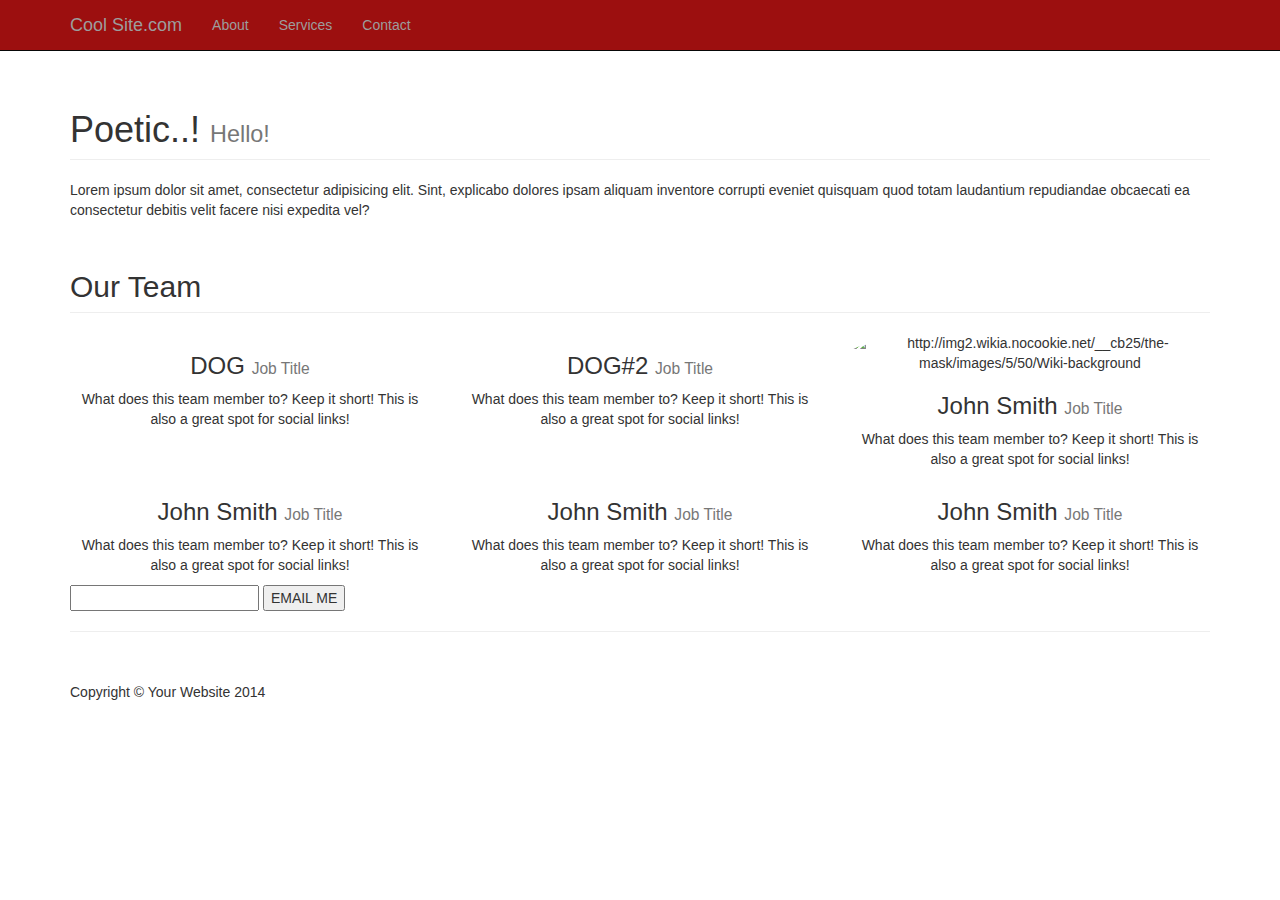
==== index.html @ 21cc7650 "class" ====
<!DOCTYPE html>
<html lang="en">

<head>

    <meta charset="utf-8">
    <meta http-equiv="X-UA-Compatible" content="IE=edge">
    <meta name="viewport" content="width=device-width, initial-scale=1">
    <meta name="description" content="">
    <meta name="author" content="">

    <title>Cool site</title>

    <!-- Bootstrap Core CSS -->
    <link href="css/bootstrap.min.css" rel="stylesheet">

    <!-- Custom CSS -->
    <link href="css/round-about.css" rel="stylesheet">

    <!-- HTML5 Shim and Respond.js IE8 support of HTML5 elements and media queries -->
    <!-- WARNING: Respond.js doesn't work if you view the page via file:// -->
    <!--[if lt IE 9]>
        <script src="https://oss.maxcdn.com/libs/html5shiv/3.7.0/html5shiv.js"></script>
        <script src="https://oss.maxcdn.com/libs/respond.js/1.4.2/respond.min.js"></script>
    <![endif]-->

</head>

<body>

    <!-- Navigation -->
    <nav class="navbar navbar-inverse navbar-fixed-top Logic" role="navigation">
        <div class="container">
            <!-- Brand and toggle get grouped for better mobile display -->
            <div class="navbar-header">
                <button type="button" class="navbar-toggle" data-toggle="collapse" data-target="#bs-example-navbar-collapse-1">
                    <span class="sr-only">Toggle navigation</span>
                    <span class="icon-bar"></span>
                    <span class="icon-bar"></span>
                    <span class="icon-bar"></span>
                </button>
                <a class="navbar-brand" href="#">Cool Site.com</a>
            </div>
            <!-- Collect the nav links, forms, and other content for toggling -->
            <div class="collapse navbar-collapse" id="bs-example-navbar-collapse-1">
                <ul class="nav navbar-nav">
                    <li>
                        <a href="#">About</a>
                    </li>
                    <li>
                        <a href="#">Services</a>
                    </li>
                    <li>
                        <a href="#">Contact</a>
                    </li>
                </ul>
            </div>
            <!-- /.navbar-collapse -->
        </div>
        <!-- /.container -->
    </nav>

    <!-- Page Content -->
    <div class="container">

        <!-- Introduction Row -->
        <div class="row">
            <div class="col-lg-12">
                <h1 class="page-header">Poetic..!
                    <small>Hello!</small>
                </h1>
                <p>Lorem ipsum dolor sit amet, consectetur adipisicing elit. Sint, explicabo dolores ipsam aliquam inventore corrupti eveniet quisquam quod totam laudantium repudiandae obcaecati ea consectetur debitis velit facere nisi expedita vel?</p>
            </div>
        </div>

        <!-- Team Members Row -->
        <div class="row">
            <div class="col-lg-12">
                <h2 class="page-header">Our Team</h2>
            </div>
            <div class="col-lg-4 col-sm-6 text-center">
                <img class="img-circle img-responsive img-center" src="IMG\laryngeal-paralysis-in-dogs.jpg" alt="">
                <h3>DOG
                    <small>Job Title</small>
                </h3>
                <p>What does this team member to? Keep it short! This is also a great spot for social links!</p>
            </div>
            <div class="col-lg-4 col-sm-6 text-center">
                <img class="img-circle img-responsive img-center" src="IMG\salmonella-infection-dogs.jpg" alt="">
                <h3>DOG#2
                    <small>Job Title</small>
                </h3>
                <p>What does this team member to? Keep it short! This is also a great spot for social links!</p>
            </div>
            <div class="col-lg-4 col-sm-6 text-center">
                <img class="img-circle img-responsive img-center" src="http://img2.wikia.nocookie.net/__cb25/the-mask/images/5/50/Wiki-background" alt="http://img2.wikia.nocookie.net/__cb25/the-mask/images/5/50/Wiki-background">
                <h3>John Smith
                    <small>Job Title</small>
                </h3>
                <p>What does this team member to? Keep it short! This is also a great spot for social links!</p>
            </div>
            <div class="col-lg-4 col-sm-6 text-center">
                <img class="img-circle img-responsive img-center" src="http://placehold.it/200x200" alt="">
                <h3>John Smith
                    <small>Job Title</small>
                </h3>
                <p>What does this team member to? Keep it short! This is also a great spot for social links!</p>
            </div>
            <div class="col-lg-4 col-sm-6 text-center">
                <img class="img-circle img-responsive img-center" src="http://placehold.it/200x200" alt="">
                <h3>John Smith
                    <small>Job Title</small>
                </h3>
                <p>What does this team member to? Keep it short! This is also a great spot for social links!</p>
            </div>
            <div class="col-lg-4 col-sm-6 text-center">
                <img class="img-circle img-responsive img-center" src="http://placehold.it/200x200" alt="">
                <h3>John Smith
                    <small>Job Title</small>
                </h3>
                <p>What does this team member to? Keep it short! This is also a great spot for social links!</p>
            </div>
        </div>

<div class="col-sm12 amil">
  <form action="mailto:jspriggs@editllc.com" method="GET">
    <input name="subject" type="text" />
<!-- <textarea name="body"></textarea> -->
<input type="submit" value="EMAIL ME" />
</form>
<div>
        <hr>

        <!-- Footer -->
        <footer>
            <div class="row">
                <div class="col-lg-12">
                    <p>Copyright &copy; Your Website 2014</p>
                </div>
                <!-- /.col-lg-12 -->
            </div>
            <!-- /.row -->
        </footer>

    </div>
    <!-- /.container -->

    <!-- jQuery -->
    <script src="js/jquery.js"></script>

    <!-- Bootstrap Core JavaScript -->
    <script src="js/bootstrap.min.js"></script>

</body>

</html>
---- css/round-about.css ----
/*!
 * Start Bootstrap - Round About (http://startbootstrap.com/)
 * Copyright 2013-2016 Start Bootstrap
 * Licensed under MIT (https://github.com/BlackrockDigital/startbootstrap/blob/gh-pages/LICENSE)
 */

body {
    padding-top: 70px; /* Required padding for .navbar-fixed-top. Remove if using .navbar-static-top. Change if height of navigation changes. */
}

.img-center {
	margin: 0 auto;
}

footer {
    margin: 50px 0;
}
.Logic{
  background-color: #9c0f0f;
}.mail{
  padding-top: 100/100
}
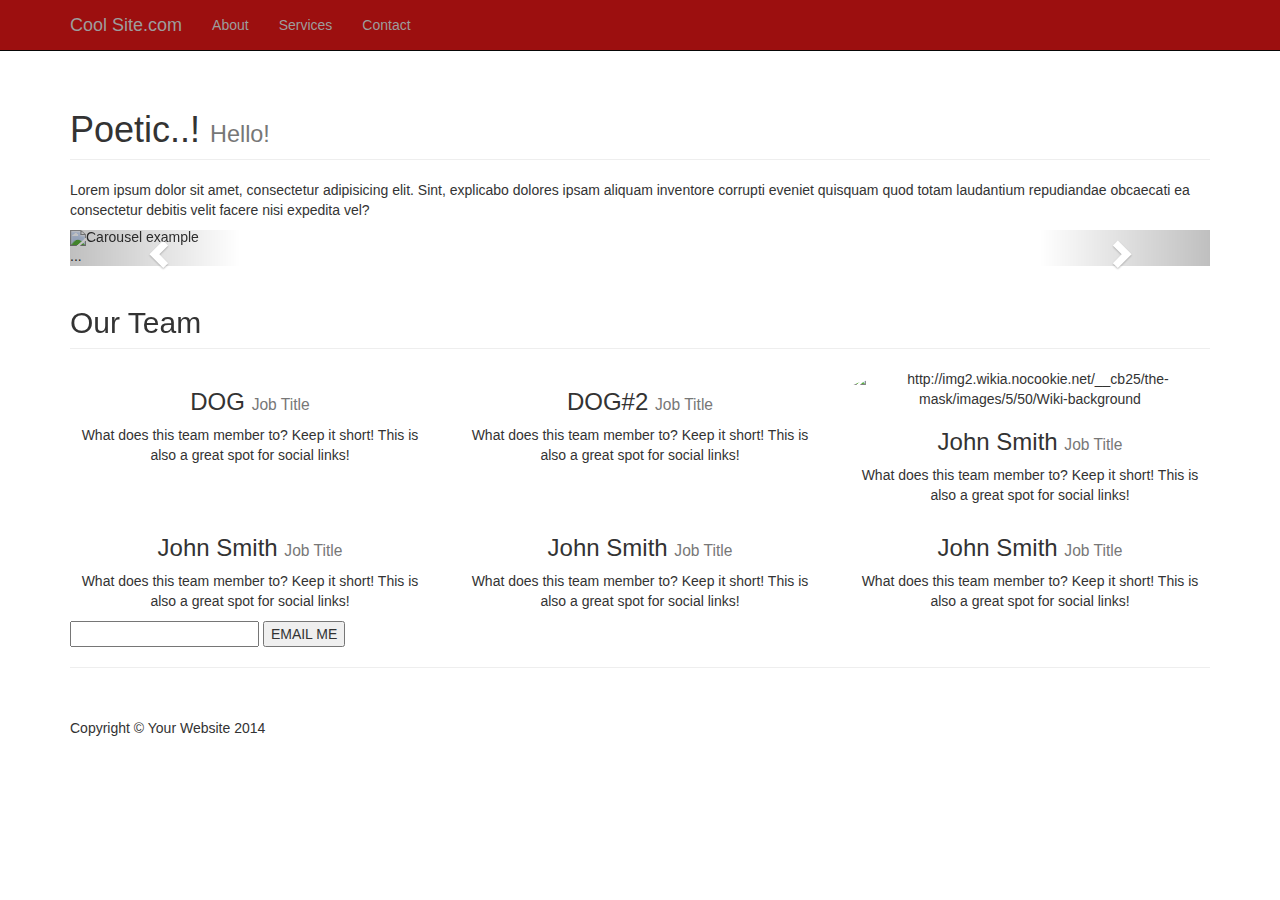
==== commit b29dd12d: "added index to simple" ====
--- a/index.html
+++ b/index.html
@@ -1,33 +1,24 @@
 <!DOCTYPE html>
 <html lang="en">
-
 <head>
-
     <meta charset="utf-8">
     <meta http-equiv="X-UA-Compatible" content="IE=edge">
     <meta name="viewport" content="width=device-width, initial-scale=1">
     <meta name="description" content="">
     <meta name="author" content="">
-
     <title>Cool site</title>
-
     <!-- Bootstrap Core CSS -->
     <link href="css/bootstrap.min.css" rel="stylesheet">
-
     <!-- Custom CSS -->
     <link href="css/round-about.css" rel="stylesheet">
-
     <!-- HTML5 Shim and Respond.js IE8 support of HTML5 elements and media queries -->
     <!-- WARNING: Respond.js doesn't work if you view the page via file:// -->
     <!--[if lt IE 9]>
         <script src="https://oss.maxcdn.com/libs/html5shiv/3.7.0/html5shiv.js"></script>
         <script src="https://oss.maxcdn.com/libs/respond.js/1.4.2/respond.min.js"></script>
     <![endif]-->
-
 </head>
-
 <body>
-
     <!-- Navigation -->
     <nav class="navbar navbar-inverse navbar-fixed-top Logic" role="navigation">
         <div class="container">
@@ -59,10 +50,8 @@
         </div>
         <!-- /.container -->
     </nav>
-
     <!-- Page Content -->
     <div class="container">
-
         <!-- Introduction Row -->
         <div class="row">
             <div class="col-lg-12">
@@ -72,7 +61,40 @@
                 <p>Lorem ipsum dolor sit amet, consectetur adipisicing elit. Sint, explicabo dolores ipsam aliquam inventore corrupti eveniet quisquam quod totam laudantium repudiandae obcaecati ea consectetur debitis velit facere nisi expedita vel?</p>
             </div>
         </div>
-
+        <div id="carousel-example-generic" class="carousel slide" data-ride="carousel">
+          <!-- Indicators -->
+          <ol class="carousel-indicators">
+            <li data-target="#carousel-example-generic" data-slide-to="0" class="active"></li>
+            <li data-target="#carousel-example-generic" data-slide-to="1"></li>
+            <li data-target="#carousel-example-generic" data-slide-to="2"></li>
+          </ol>
+          <!-- Wrapper for slides -->
+          <div class="carousel-inner" role="listbox">
+            <div class="item active">
+              <img src="http://www.pepipost.com/wp-content/uploads/2015/07/welcome.jpg" alt="Carousel example
+          ">
+              <div class="carousel-caption">
+                ...
+              </div>
+            </div>
+            <div class="item">
+              <img src="http://www.pepipost.com/wp-content/uploads/2015/07/welcome.jpg" alt="...">
+              <div class="carousel-caption">
+                ...
+              </div>
+            </div>
+            ...
+          </div>
+          <!-- Controls -->
+          <a class="left carousel-control" href="#carousel-example-generic" role="button" data-slide="prev">
+            <span class="glyphicon glyphicon-chevron-left" aria-hidden="true"></span>
+            <span class="sr-only">Previous</span>
+          </a>
+          <a class="right carousel-control" href="#carousel-example-generic" role="button" data-slide="next">
+            <span class="glyphicon glyphicon-chevron-right" aria-hidden="true"></span>
+            <span class="sr-only">Next</span>
+          </a>
+        </div>
         <!-- Team Members Row -->
         <div class="row">
             <div class="col-lg-12">
@@ -121,7 +143,6 @@
                 <p>What does this team member to? Keep it short! This is also a great spot for social links!</p>
             </div>
         </div>
-
 <div class="col-sm12 amil">
   <form action="mailto:jspriggs@editllc.com" method="GET">
     <input name="subject" type="text" />
@@ -130,7 +151,6 @@
 </form>
 <div>
         <hr>
-
         <!-- Footer -->
         <footer>
             <div class="row">
@@ -141,16 +161,11 @@
             </div>
             <!-- /.row -->
         </footer>
-
     </div>
     <!-- /.container -->
-
     <!-- jQuery -->
     <script src="js/jquery.js"></script>
-
     <!-- Bootstrap Core JavaScript -->
     <script src="js/bootstrap.min.js"></script>
-
 </body>
-
 </html>
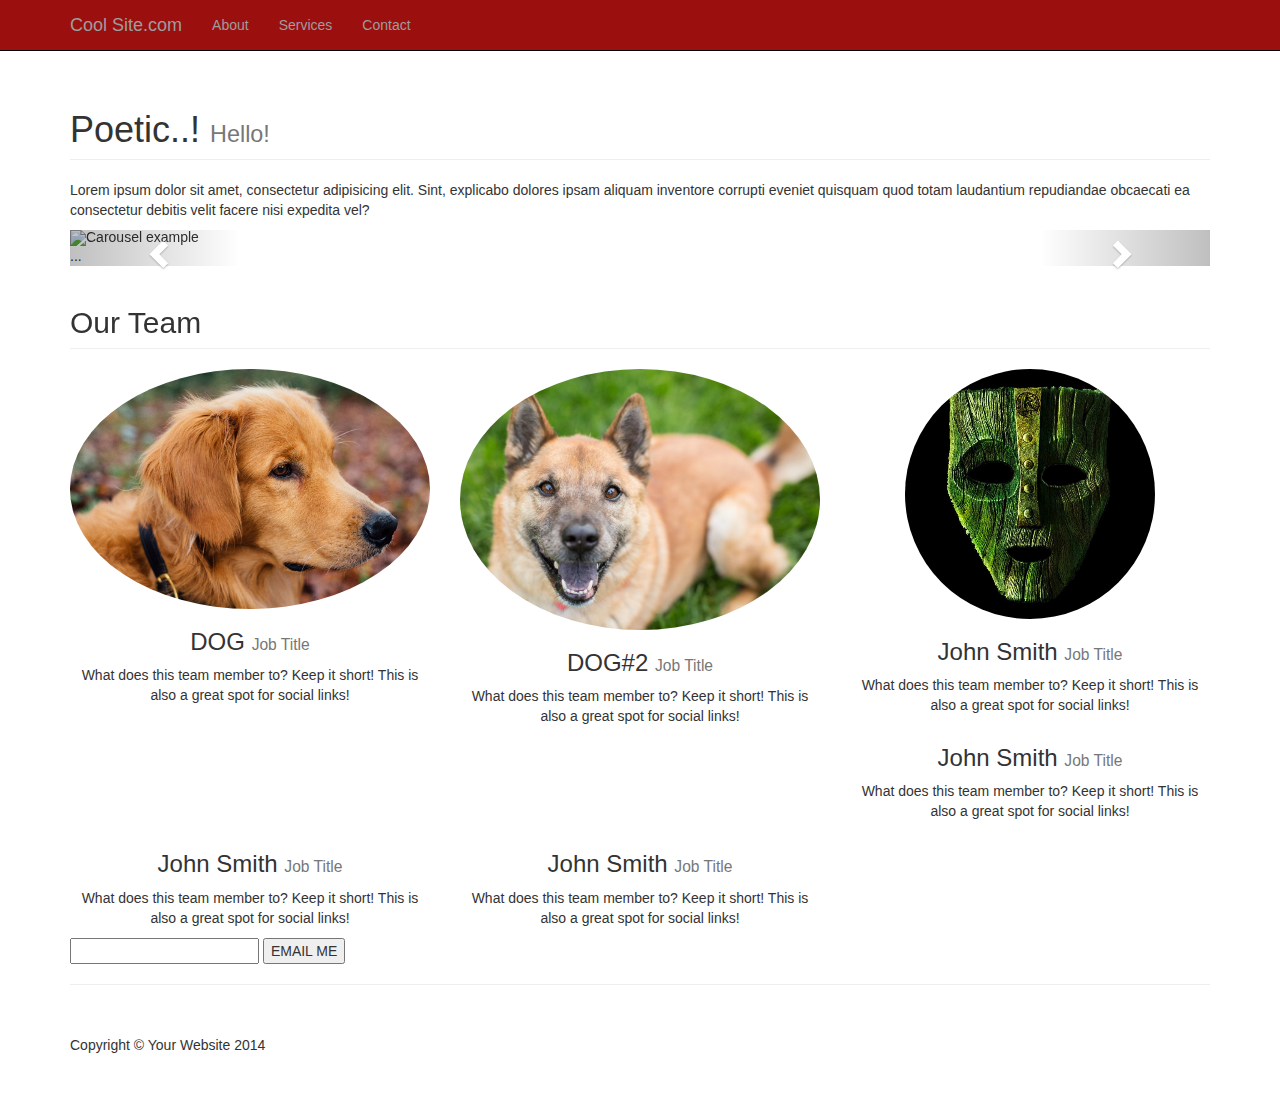
==== commit cb0182ff: "pictures" ====
--- a/index.html
+++ b/index.html
@@ -30,13 +30,13 @@
                     <span class="icon-bar"></span>
                     <span class="icon-bar"></span>
                 </button>
-                <a class="navbar-brand" href="#">Cool Site.com</a>
+                <a class="navbar-brand" href="index.html">Cool Site.com</a>
             </div>
             <!-- Collect the nav links, forms, and other content for toggling -->
             <div class="collapse navbar-collapse" id="bs-example-navbar-collapse-1">
                 <ul class="nav navbar-nav">
                     <li>
-                        <a href="#">About</a>
+                        <a href="about.html">About</a>
                     </li>
                     <li>
                         <a href="#">Services</a>
@@ -101,21 +101,21 @@
                 <h2 class="page-header">Our Team</h2>
             </div>
             <div class="col-lg-4 col-sm-6 text-center">
-                <img class="img-circle img-responsive img-center" src="IMG\laryngeal-paralysis-in-dogs.jpg" alt="">
+                <img class="img-circle img-responsive img-center" src="image\laryngeal-paralysis-in-dogs.jpg" alt="">
                 <h3>DOG
                     <small>Job Title</small>
                 </h3>
                 <p>What does this team member to? Keep it short! This is also a great spot for social links!</p>
             </div>
             <div class="col-lg-4 col-sm-6 text-center">
-                <img class="img-circle img-responsive img-center" src="IMG\salmonella-infection-dogs.jpg" alt="">
+                <img class="img-circle img-responsive img-center" src="image\salmonella-infection-dogs.jpg" alt="">
                 <h3>DOG#2
                     <small>Job Title</small>
                 </h3>
                 <p>What does this team member to? Keep it short! This is also a great spot for social links!</p>
             </div>
             <div class="col-lg-4 col-sm-6 text-center">
-                <img class="img-circle img-responsive img-center" src="http://img2.wikia.nocookie.net/__cb25/the-mask/images/5/50/Wiki-background" alt="http://img2.wikia.nocookie.net/__cb25/the-mask/images/5/50/Wiki-background">
+                <img class="img-circle img-responsive img-center" src="image\the mask.png" alt="http://img2.wikia.nocookie.net/__cb25/the-mask/images/5/50/Wiki-background">
                 <h3>John Smith
                     <small>Job Title</small>
                 </h3>
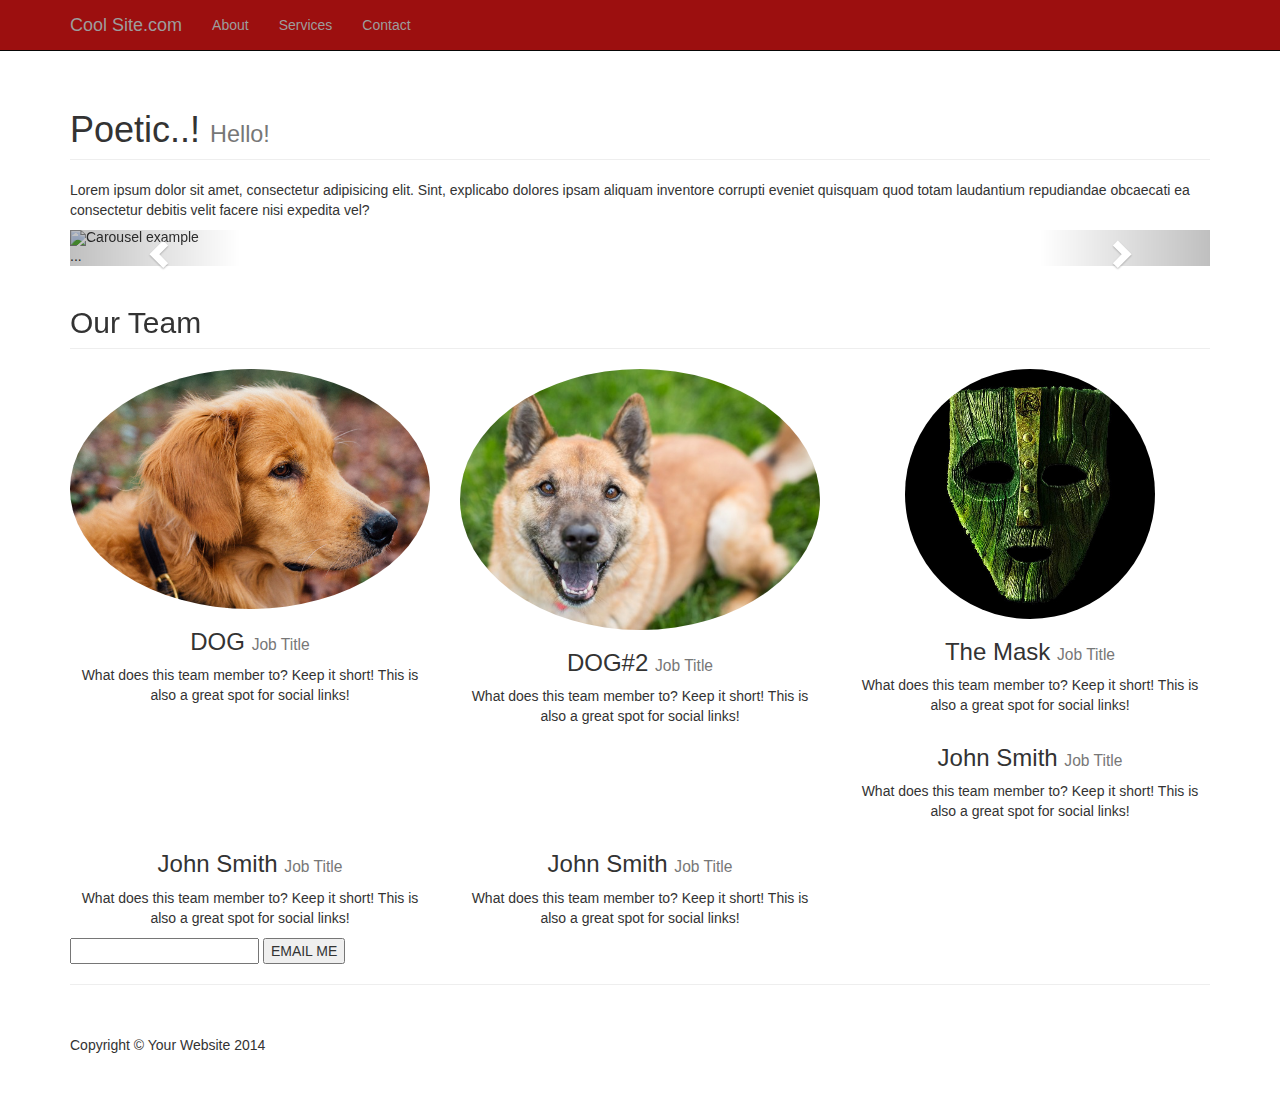
==== commit a80021fe: "Change 5/30/2017" ====
--- a/index.html
+++ b/index.html
@@ -116,13 +116,13 @@
             </div>
             <div class="col-lg-4 col-sm-6 text-center">
                 <img class="img-circle img-responsive img-center" src="image\the mask.png" alt="http://img2.wikia.nocookie.net/__cb25/the-mask/images/5/50/Wiki-background">
-                <h3>John Smith
+                <h3>The Mask
                     <small>Job Title</small>
                 </h3>
                 <p>What does this team member to? Keep it short! This is also a great spot for social links!</p>
             </div>
             <div class="col-lg-4 col-sm-6 text-center">
-                <img class="img-circle img-responsive img-center" src="http://placehold.it/200x200" alt="">
+                <img class="img-circle img-responsive img-center" src="" alt="">
                 <h3>John Smith
                     <small>Job Title</small>
                 </h3>
